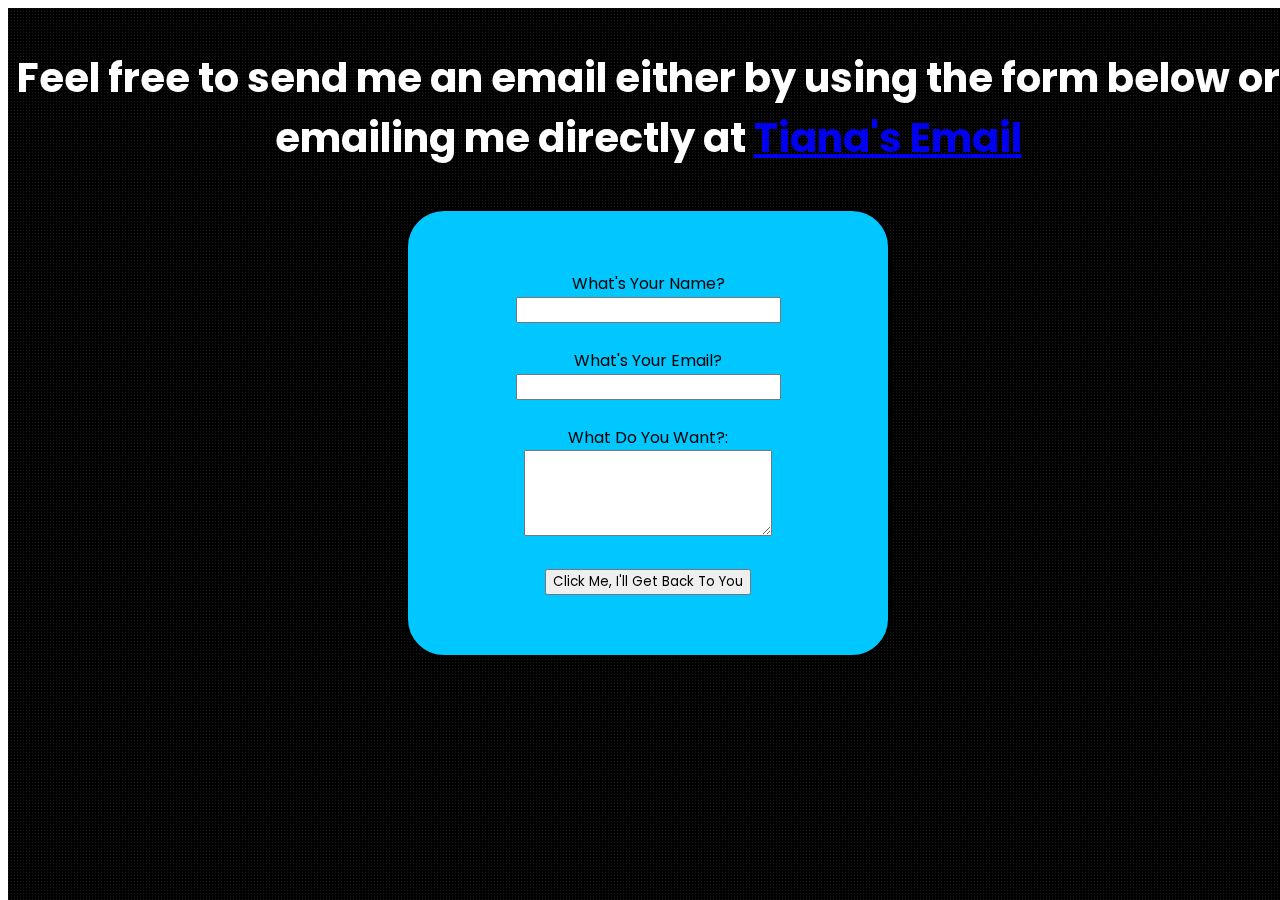
==== pages/contact.html @ d899afb2 "contact form" ====
<!doctype html>
<html>
<head>
    <meta charset="utf-8">
    <title>Mmmmhmmm</title>
<script src="jquery-1.10.2.min.js"></script>
<script src="https://ajax.googleapis.com/ajax/libs/jquery/3.3.1/jquery.min.js"></script>
    <link rel="stylesheet" type="text/css" href="/main.css">

    <body>
<div class="container">
        <h3 class="tagline">Feel free to send me an email either by using the form below or emailing me directly at <a href="mailto:theratchetprogrammer@gmail.com">Tiana's Email</a></h3>
<div id="contactForm">

    
    <form action="https://formspree.io/theratchetprogrammer@gmail.com" method="POST" >

What's Your Name?<br>
<input type="text" size="20" name="fullName"><br><br>
    
What's Your Email?<br>
<input type="email" size="20" name="email"><br><br>

What Do You Want?:<br>
<textarea name="VisitorComment" rows="4" cols="20">
</textarea><br><br>

<input type="submit" value="Click Me, I'll Get Back To You">

</form>
        </div>
        </div>
        
        
    </body>
</head>
</html>
---- main.css ----
@import url('https://fonts.googleapis.com/css?family=Poppins');

*{
    font-family: 'Poppins', sans-serif;
}
.container{
    height: 100%;
    width:100%;
    position:fixed;
        background-image: url(images/subtle_carbon.png);

}
.tagline{
    color:#fff;
    text-align: center;
    font-size: 40px;
}
.menuBox {
    border: solid 1px;
    text-align: center;
    height: 20%;
    display: inline-block;
    border-radius: 29px;
    cursor: pointer;
    margin:10px;
}

div#wrapboxes {
    text-align: center;
    padding: 11% 0px;
}
div#aboutMe {
background: radial-gradient(circle, rgba(252,70,107,1) 0%,  rgba(0,0,0,1) 100%);
}

div#projects {
background: radial-gradient(circle, rgba(117,247,239,1) 0%,rgba(0,0,0,1) 100%);
}

div#contact {
background: radial-gradient(circle, rgba(219,114,242,1) 0%, rgba(0,0,0,1) 100%);
}
div#aboutMe:hover {
background: radial-gradient(circle, rgba(227,7,7) 0%,  rgba(0,0,0,1) 100%);
}

div#projects:hover {
background: radial-gradient(circle, rgba(114,242,139) 0%,rgba(0,0,0,1) 100%);
}

div#contact:hover {
background: radial-gradient(circle, rgba(247,117,117,1) 0%, rgba(0,0,0,1) 100%);
}
.menuBox > h1{
    color:#fff;
    margin:0 auto;
    padding:100px;
}
#wrapBoxes{
    text-align: center;
}

/*contactUS*/
div#contactForm {
    border: solid;
    width: 300px;
    margin: 0 auto;
    text-align: center;
    background-color: #00c7ff;
    border-radius: 39px;
    padding: 60px 90px;
}
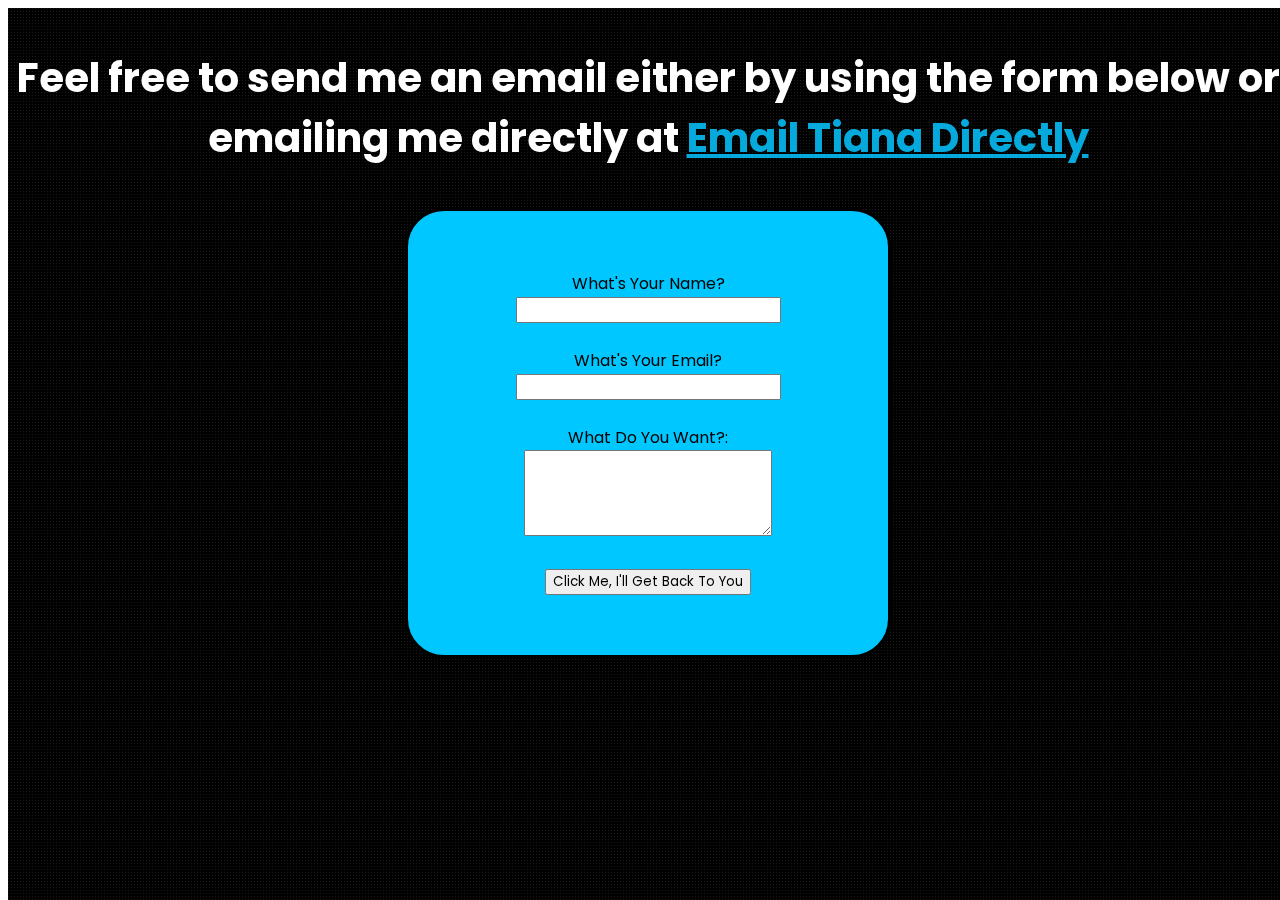
==== commit 3d716ac9: "changes added nav bar" ====
--- a/pages/contact.html
+++ b/pages/contact.html
@@ -9,7 +9,7 @@
 
     <body>
 <div class="container">
-        <h3 class="tagline">Feel free to send me an email either by using the form below or emailing me directly at <a href="mailto:theratchetprogrammer@gmail.com">Tiana's Email</a></h3>
+        <h3 class="tagline">Feel free to send me an email either by using the form below or emailing me directly at <a href="mailto:theratchetprogrammer@gmail.com">Email Tiana Directly</a></h3>
 <div id="contactForm">
 
     
--- a/main.css
+++ b/main.css
@@ -24,7 +24,9 @@
     cursor: pointer;
     margin:10px;
 }
-
+a{
+    color: #06a9dc;
+}
 div#wrapboxes {
     text-align: center;
     padding: 11% 0px;
